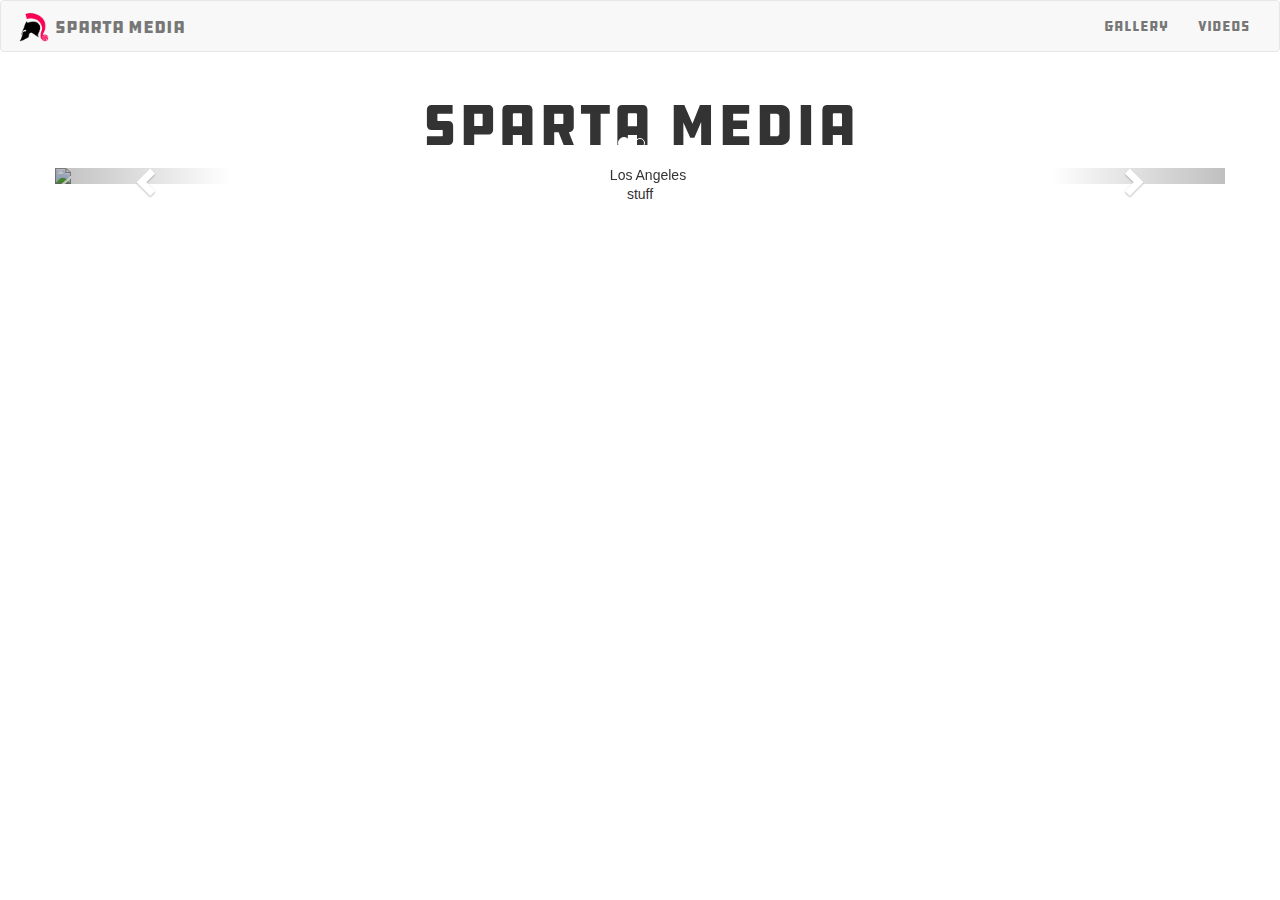
==== pages/imgGallery.html @ 6727373a "Merge pull request #1 from R4444KK0N/siteShell" ====
<!DOCTYPE html>
<html>

  <head>

    <meta charset="utf-8">
    <title>
      Weekend HW
    </title>
    <script
    src="https://code.jquery.com/jquery-3.2.1.slim.min.js"
    integrity="sha256-k2WSCIexGzOj3Euiig+TlR8gA0EmPjuc79OEeY5L45g="
    crossorigin="anonymous"></script>
    <script type="text/javascript" src="https://maxcdn.bootstrapcdn.com/bootstrap/3.3.7/js/bootstrap.min.js"></script>

    <link rel="stylesheet" type="text/css" href="https://maxcdn.bootstrapcdn.com/bootstrap/3.3.7/css/bootstrap.min.css">
    <link rel="stylesheet" href="../css/style.css">

  </head>

  <body>

    <nav class="navbar navbar-default">
      <div class="container-fluid">
        <!-- Brand and toggle get grouped for better mobile display -->
        <div class="navbar-header">
          <button type="button" class="navbar-toggle collapsed" data-toggle="collapse" data-target="#navbar-collapse" aria-expanded="false">
            <span class="sr-only">Toggle navigation</span>
            <span class="icon-bar"></span>
            <span class="icon-bar"></span>
            <span class="icon-bar"></span>
          </button>
          <a class="navbar-brand" href="../index.html">
            <img id="sgthumb" src="../img/sparta-media-alt.png" alt="Logo"> SPARTA MEDIA
          </a>
        </div>

        <!-- Collect the nav links, forms, and other content for toggling -->
        <div class="collapse navbar-collapse" id="navbar-collapse">
          <ul class="nav navbar-nav navbar-right">
              <li><a href="./imgGallery.html">Gallery</a></li>
              <li><a href="./videos.html">Videos</a></li>
          </ul>
        </div><!-- /.navbar-collapse -->
      </div><!-- /.container-fluid -->
    </nav>

    <main>
      <div class="container">

        <div class="row">
          <h1 class="col-md-8 col-md-offset-2 col-xs-12">SPARTA MEDIA</h1>
        </div>

        <div class="row">
          <div id="myCarousel" class="carousel slide" data-ride="carousel">
            <!-- Indicators -->
            <ol class="carousel-indicators">
              <li data-target="#myCarousel" data-slide-to="0" class="active"></li>
              <li data-target="#myCarousel" data-slide-to="1"></li>
              <li data-target="#myCarousel" data-slide-to="2"></li>
            </ol>

            <!-- Wrapper for slides -->
            <div class="carousel-inner">
              <div class="item active">
                <img src="la.jpg" alt="Los Angeles">
              </div>

              <div class="item">
                <img src="chicago.jpg" alt="Chicago">
              </div>

              <div class="item">
                <img src="ny.jpg" alt="New York">
              </div>
            </div>

            <!-- Left and right controls -->
            <a class="left carousel-control" href="#myCarousel" data-slide="prev">
              <span class="glyphicon glyphicon-chevron-left"></span>
              <span class="sr-only">Previous</span>
            </a>
            <a class="right carousel-control" href="#myCarousel" data-slide="next">
              <span class="glyphicon glyphicon-chevron-right"></span>
              <span class="sr-only">Next</span>
            </a>
          </div>
        </div>

      </div>
    </main>

    <footer>
      stuff
    </footer>

  </body>

</html>
---- css/style.css ----
html,body{
  text-align: center;
}

.navbar-default{
  font-family: spartan;
  position: sticky;
  top: 0;
}

.navbar-default .navbar-nav > li > a:hover{
  color: rgb(249, 0, 85);
}

.navbar-default .navbar-toggle{
  transition: 0.5s;
}

.navbar-default .navbar-toggle:hover{
  box-shadow: inset 0px 0px 0px 1px rgb(249, 0, 85);
}

.navbar-default .navbar-brand{
  padding-top: 7.5px;
}

.navbar-default .navbar-brand:hover{
  color: rgb(249, 0, 85);
}

body > main > div > div:nth-child(1) > h1{
  font-family: spartan;
  font-size: 60px;
}

#sgthumb{
  max-width: 35px;
  display: inline;
}

@font-face {
  font-family: "spartan";
  src: url(../fonts/DDCHardware_OTF/DDCHardware-Regular.otf);
}
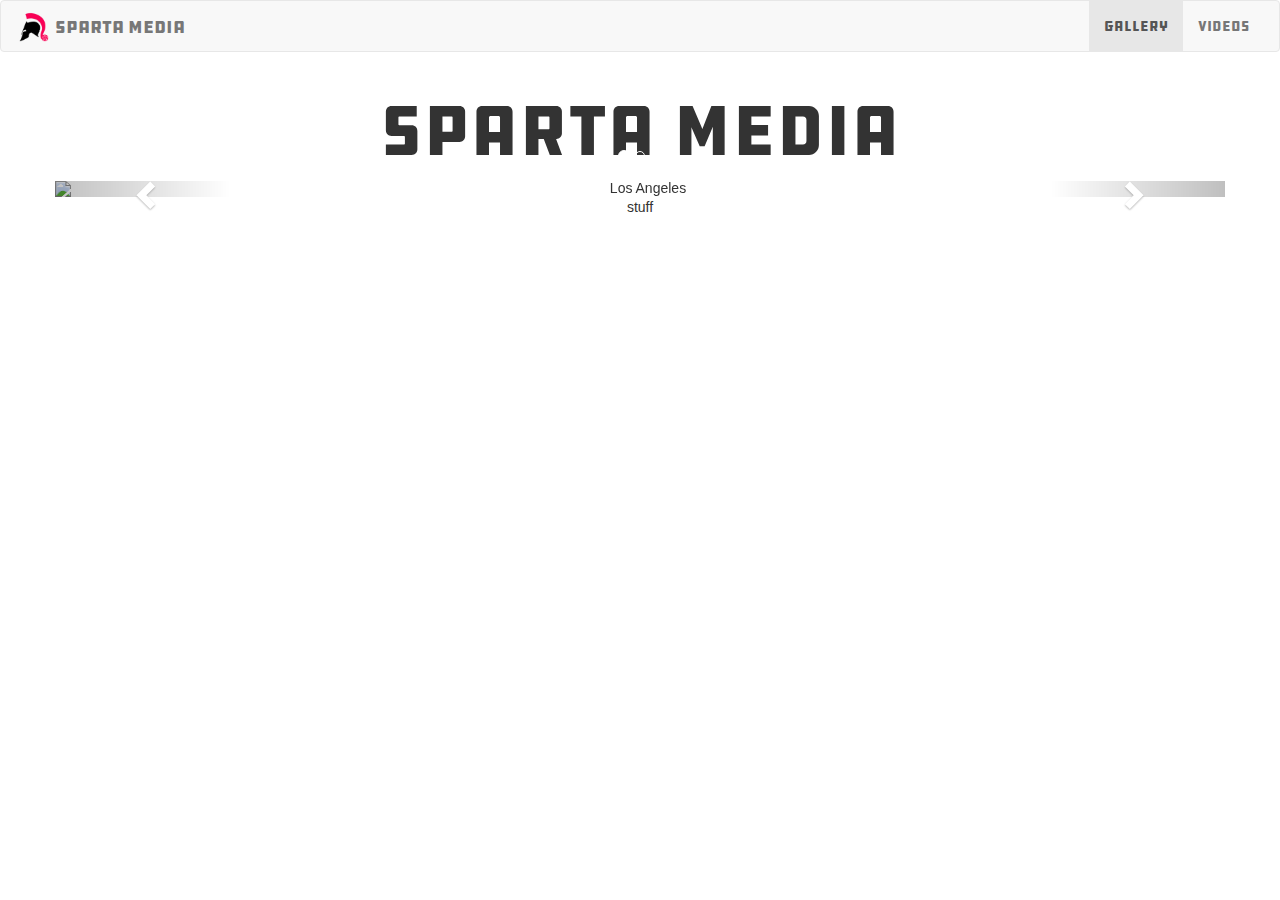
==== commit 531a425d: "Merge pull request #2 from R4444KK0N/mainPage" ====
--- a/pages/imgGallery.html
+++ b/pages/imgGallery.html
@@ -38,7 +38,7 @@
         <!-- Collect the nav links, forms, and other content for toggling -->
         <div class="collapse navbar-collapse" id="navbar-collapse">
           <ul class="nav navbar-nav navbar-right">
-              <li><a href="./imgGallery.html">Gallery</a></li>
+              <li class="active"><a href="./imgGallery.html">Gallery</a></li>
               <li><a href="./videos.html">Videos</a></li>
           </ul>
         </div><!-- /.navbar-collapse -->
--- a/css/style.css
+++ b/css/style.css
@@ -8,7 +8,7 @@
   top: 0;
 }
 
-.navbar-default .navbar-nav > li > a:hover{
+.navbar-default .navbar-nav > li > a:hover, .navbar-default .navbar-brand:hover{
   color: rgb(249, 0, 85);
 }
 
@@ -21,16 +21,20 @@
 }
 
 .navbar-default .navbar-brand{
+  transition: 0.3s;
   padding-top: 7.5px;
 }
 
-.navbar-default .navbar-brand:hover{
+.navbar-default .navbar-nav>.active>a:hover{
   color: rgb(249, 0, 85);
 }
 
+h1, h2, h3, h4, h5, h6{
+  font-family: spartan;
+}
+
 body > main > div > div:nth-child(1) > h1{
-  font-family: spartan;
-  font-size: 60px;
+  font-size: 72px;
 }
 
 #sgthumb{
@@ -38,6 +42,10 @@
   display: inline;
 }
 
+#level39{
+  max-width: 70%;
+}
+
 @font-face {
   font-family: "spartan";
   src: url(../fonts/DDCHardware_OTF/DDCHardware-Regular.otf);
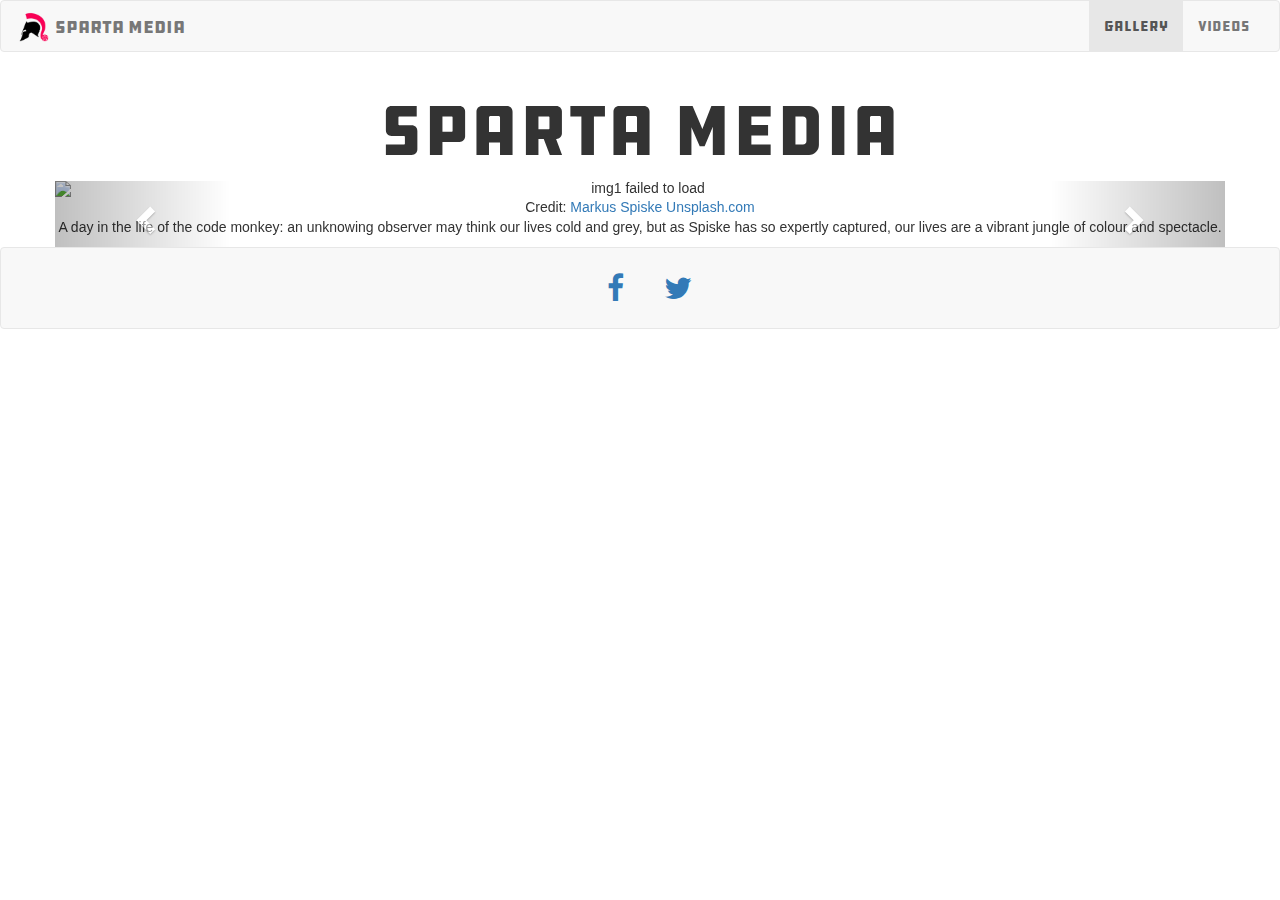
==== commit e649a55b: "README complete" ====
--- a/pages/imgGallery.html
+++ b/pages/imgGallery.html
@@ -7,12 +7,12 @@
     <title>
       Weekend HW
     </title>
-    <script
-    src="https://code.jquery.com/jquery-3.2.1.slim.min.js"
-    integrity="sha256-k2WSCIexGzOj3Euiig+TlR8gA0EmPjuc79OEeY5L45g="
-    crossorigin="anonymous"></script>
+    <script src="https://code.jquery.com/jquery-3.2.1.slim.min.js" integrity="sha256-k2WSCIexGzOj3Euiig+TlR8gA0EmPjuc79OEeY5L45g=" crossorigin="anonymous"></script>
     <script type="text/javascript" src="https://maxcdn.bootstrapcdn.com/bootstrap/3.3.7/js/bootstrap.min.js"></script>
 
+    <!-- Add icon library -->
+    <link rel="stylesheet" href="https://cdnjs.cloudflare.com/ajax/libs/font-awesome/4.7.0/css/font-awesome.min.css">
+    <!-- Bootstrap library-->
     <link rel="stylesheet" type="text/css" href="https://maxcdn.bootstrapcdn.com/bootstrap/3.3.7/css/bootstrap.min.css">
     <link rel="stylesheet" href="../css/style.css">
 
@@ -54,27 +54,48 @@
 
         <div class="row">
           <div id="myCarousel" class="carousel slide" data-ride="carousel">
-            <!-- Indicators -->
-            <ol class="carousel-indicators">
-              <li data-target="#myCarousel" data-slide-to="0" class="active"></li>
-              <li data-target="#myCarousel" data-slide-to="1"></li>
-              <li data-target="#myCarousel" data-slide-to="2"></li>
-            </ol>
 
             <!-- Wrapper for slides -->
             <div class="carousel-inner">
               <div class="item active">
-                <img src="la.jpg" alt="Los Angeles">
+                <img src="../img/207946.jpg" alt="img1 failed to load">
+                <aside class="message">
+                  Credit: <a href="https://unsplash.com/@markusspiske" target="_blank">Markus Spiske Unsplash.com</a>
+                  <p>
+                    A day in the life of the code monkey: an unknowing observer may think our lives cold and grey, but as Spiske has so expertly captured, our lives are a vibrant jungle of colour and spectacle.
+                  </p>
+                </aside>
               </div>
 
               <div class="item">
-                <img src="chicago.jpg" alt="Chicago">
+                <img src="../img/91172.jpg" alt="img2 failed to load">
+                <aside class="message">
+                  Credit: <a href="https://unsplash.com/@taylorrfranz" target="_blank">Taylor Franz Unsplash.com</a>
+                  <p>
+                    The perfect start to the perfect coding day. known to most as coffee, this magical brew of energy is the secret to the success of all large scale projects; ranging from the (surface) simplicity of Google the technological monstrosity that is Apple.com.
+                  </p>
+                </aside>
               </div>
 
               <div class="item">
-                <img src="ny.jpg" alt="New York">
+                <img src="../img/449563.jpg" alt="img3 failed to load">
+                <aside class="message">
+                  Credit: <a href="https://unsplash.com/@fedechanw" target="_blank">Federica Galli Unsplash.com</a>
+                  <p>
+                    Sometimes beauty is simplicity. The beautiful capture of our humble roots, Galli is a true master of the art of photography.
+                  </p>
+                </aside>
               </div>
-            </div>
+
+              <div class="item">
+                <img src="../img/156977.jpg" alt="img4 failed to load">
+                <aside class="">
+                  Credit: <a href="https://unsplash.com/@brina_blum" target="_blank">Brina Blum Unsplash.com</a>
+                  <p>
+                    Another day, another dollar - tools of the trade.
+                  </p>
+                </aside>
+              </div>
 
             <!-- Left and right controls -->
             <a class="left carousel-control" href="#myCarousel" data-slide="prev">
@@ -91,10 +112,13 @@
       </div>
     </main>
 
-    <footer>
-      stuff
-    </footer>
-
   </body>
 
+  <footer>
+    <nav class="navbar navbar-default">
+      <a href="https://www.facebook.com/muhammadrayhaan.uddin" class="fa fa-facebook"></a>
+      <a href="https://twitter.com/MoUddinRKN" class="fa fa-twitter"></a>
+    </nav>
+  </footer>
+
 </html>
--- a/css/style.css
+++ b/css/style.css
@@ -1,11 +1,25 @@
 html,body{
   text-align: center;
+  vertical-align: middle;
+}
+
+h1, h2, h3, h4, h5, h6{
+  font-family: spartan;
+}
+
+body > main > div > div:nth-child(1) > h1{
+  font-size: 72px;
+}
+
+.spartan-pink{
+  color: rgb(249, 0, 85);
 }
 
 .navbar-default{
   font-family: spartan;
   position: sticky;
   top: 0;
+  z-index: 1;
 }
 
 .navbar-default .navbar-nav > li > a:hover, .navbar-default .navbar-brand:hover{
@@ -29,12 +43,26 @@
   color: rgb(249, 0, 85);
 }
 
-h1, h2, h3, h4, h5, h6{
-  font-family: spartan;
+article{
+  padding-top: 3%;
 }
 
-body > main > div > div:nth-child(1) > h1{
-  font-size: 72px;
+.thumb{
+  height: 300px;
+  width: 300px;
+}
+
+.fa {
+  padding: 20px;
+  font-size: 30px;
+  width: 50px;
+  text-align: center;
+  text-decoration: none;
+  margin: 5px 2px;
+}
+
+.fa:hover {
+    opacity: 0.7;
 }
 
 #sgthumb{
